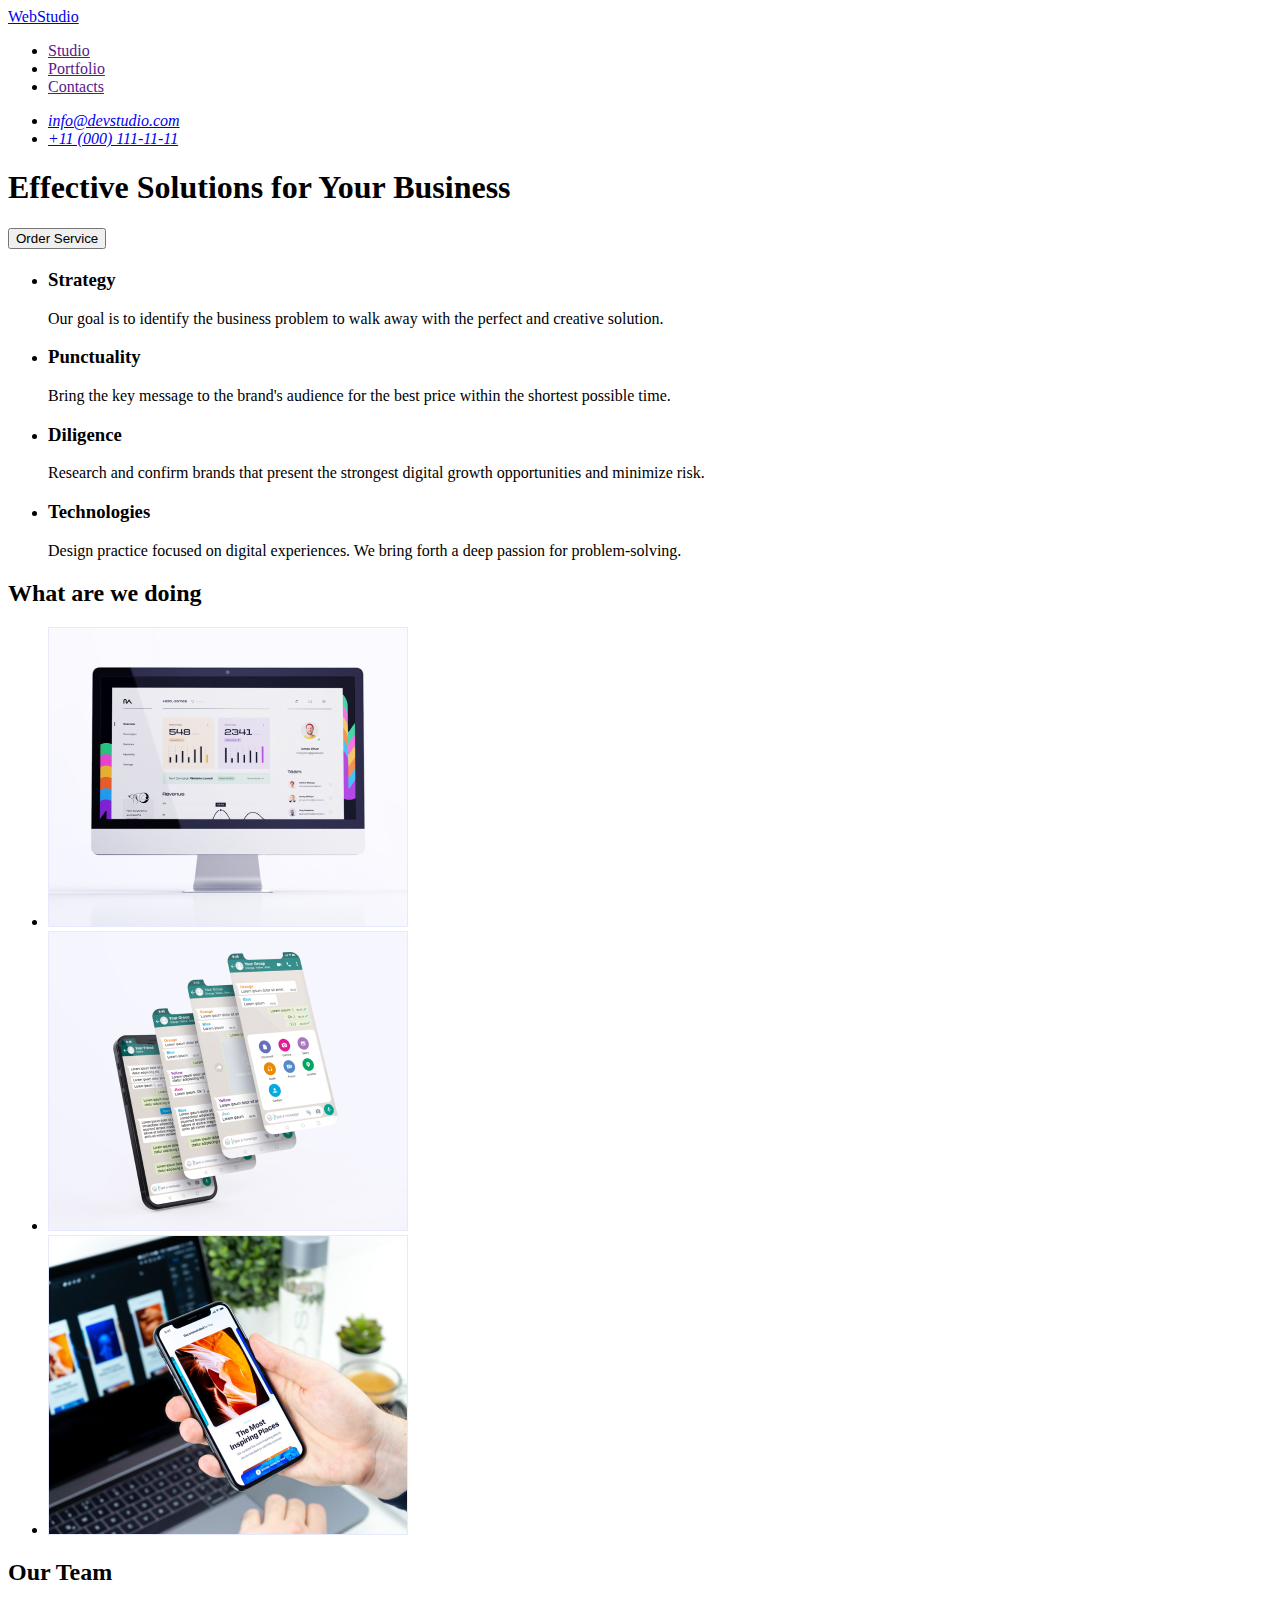
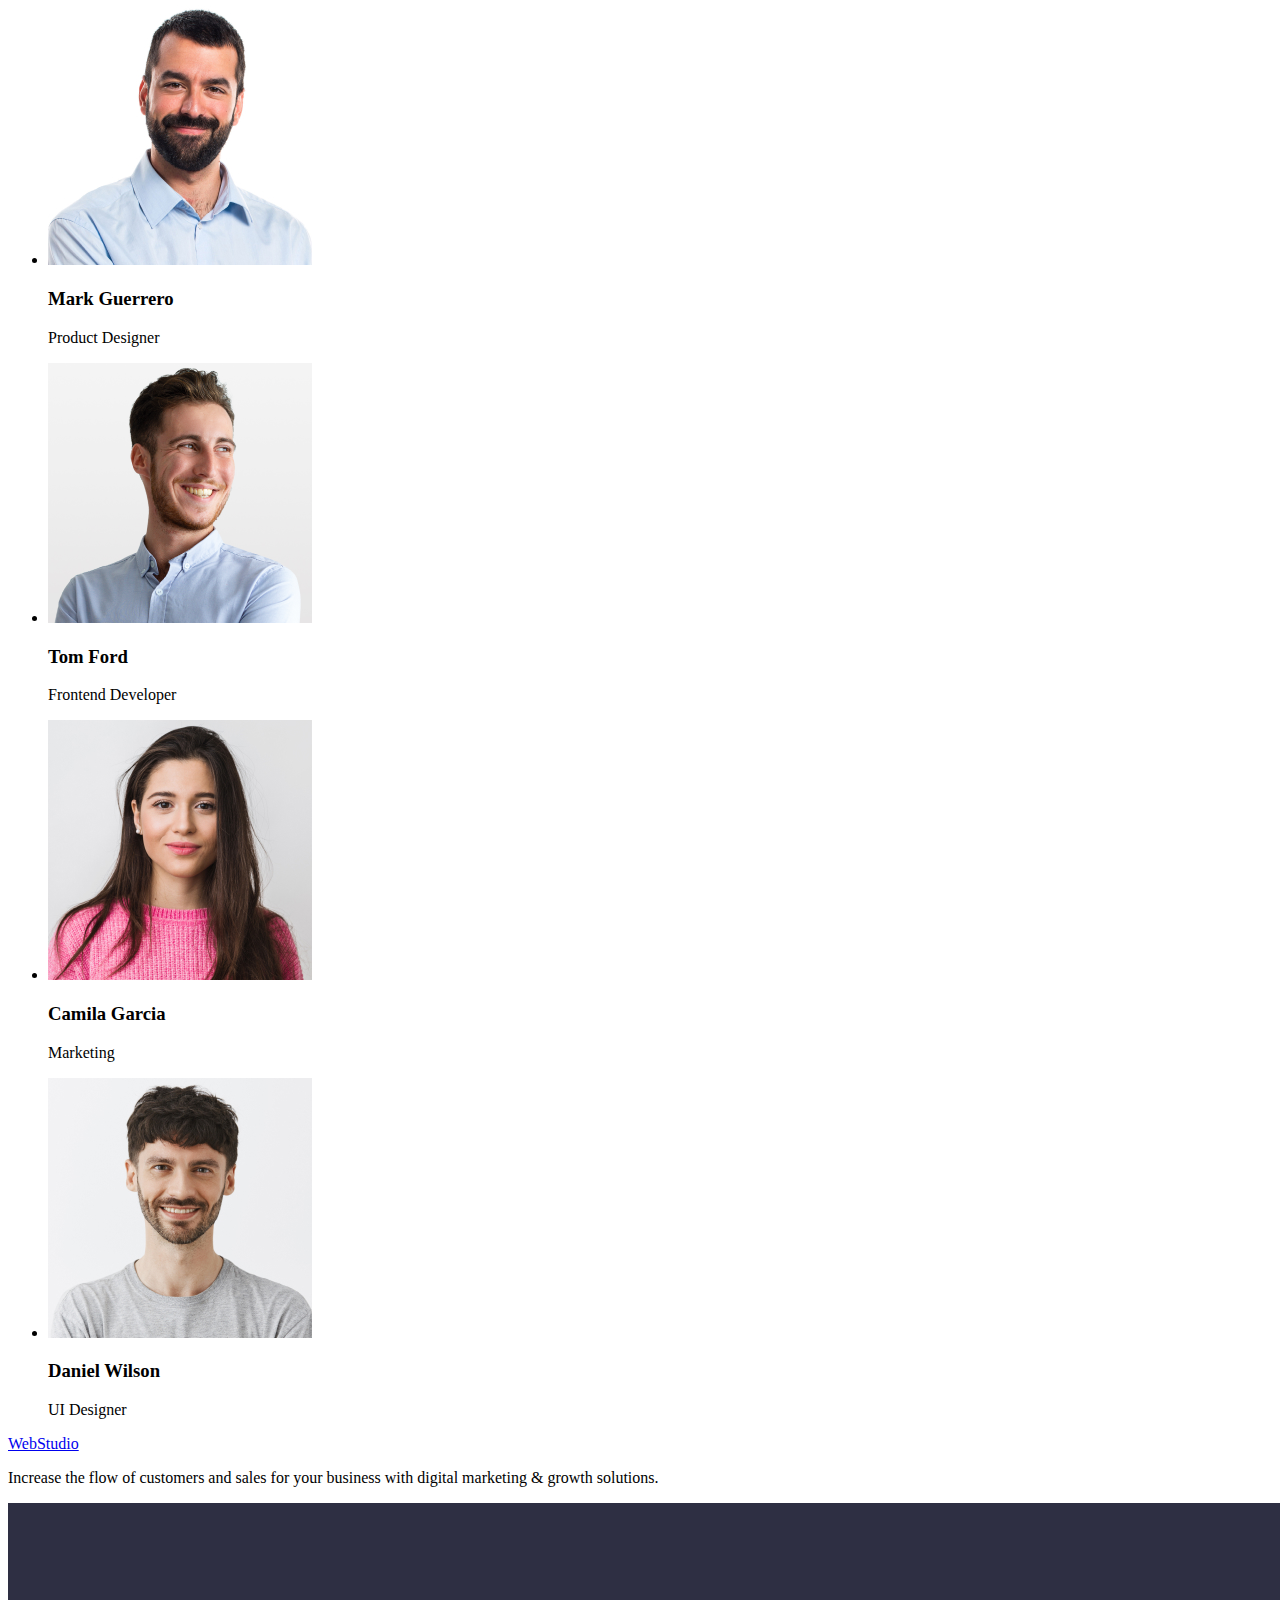
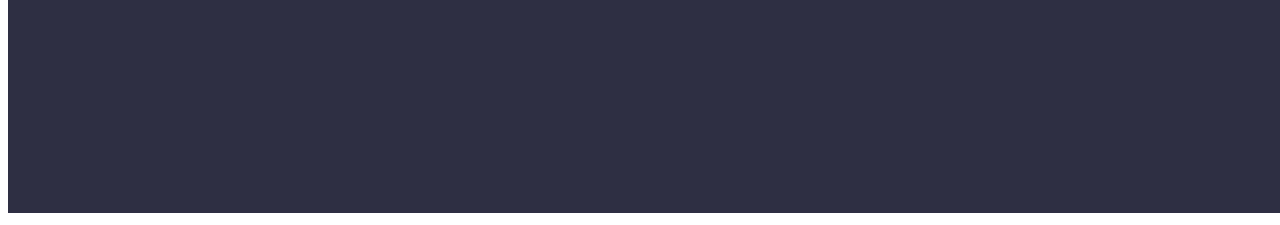
==== index.html @ 42ae1c70 "Initial commit" ====
<!DOCTYPE html>
<html lang="en">

<head>
    <meta charset="UTF-8">
    <meta http-equiv="X-UA-Compatible" content="IE=edge">
    <meta name="viewport" content="width=device-width, initial-scale=1.0">
    <title>Studio</title>
</head>

<body>

    <header>
        <nav>
            <a href="./index.html">WebStudio</a>
            <ul>
                <li><a href="">Studio</a></li>
                <li><a href="">Portfolio</a></li>
                <li><a href="">Contacts</a></li>
            </ul>
        </nav>

        <address>
            <ul>
                <li><a href="mailto:info@devstudio.com">info@devstudio.com</a></li>
                <li><a href="tel:+110001111111">+11 (000) 111-11-11</a></li>
            </ul>
        </address>
    </header>

    <main>

        <section>
            <h1>Effective Solutions for Your Business</h1>
            <button type="button">Order Service</button>
        </section>

        <section>
            <h2></h2>
            <ul>
                <li>
                    <h3>Strategy</h3>
                    <p>
                        Our goal is to identify the business
                        problem to walk away with the perfect and creative solution.
                    </p>
                </li>
                <li>
                    <h3>Punctuality</h3>
                    <p>
                        Bring the key message to the brand's audience for the best price within the shortest possible
                        time.
                    </p>
                </li>
                <li>
                    <h3>Diligence</h3>
                    <p>
                        Research and confirm brands that present the strongest digital growth opportunities and minimize
                        risk.
                    </p>
                </li>
                <li>
                    <h3>Technologies</h3>
                    <p>
                        Design practice focused on digital experiences. We bring forth a deep passion for
                        problem-solving.
                    </p>
                </li>
            </ul>
        </section>

        <section>
            <h2>What are we doing</h2>
            <ul>
                <li><img src="./images/img1.jpg" alt="lapton screen with opened site" width="360"></li>
                <li><img src="./images/img2.jpg" alt="mobile phone with many opened programs" width="360"></li>
                <li><img src="./images/img3.jpg" alt="hand with phone near laptop" width="360"></li>
            </ul>
        </section>

        <section>
            <h2>Our Team</h2>
            <ul>
                <li>
                    <img src="./images/tc1.jpg" alt="man with dark hair and bear" width="264">
                    <h3>Mark Guerrero</h3>
                    <p>Product Designer</p>
                </li>
                <li>
                    <img src="./images/tc2.jpg" alt="smiling man is looking to right" width="264">
                    <h3>Tom Ford</h3>
                    <p>Frontend Developer</p>
                </li>
                <li>
                    <img src="./images/tc3.jpg" alt="woman in pink sweater" width="264">
                    <h3>Camila Garcia</h3>
                    <p>Marketing</p>
                </li>
                <li>
                    <img src="./images/tc4.jpg" alt="smiling man with dark hair" width="264">
                    <h3>Daniel Wilson</h3>
                    <p>UI Designer</p>
                </li>
            </ul>
        </section>
    </main>

    <footer>
        <a href="./index.html">WebStudio</a>
        <p>Increase the flow of customers and sales for your business with digital marketing & growth solutions.</p>
        <img src="./images/dark_bg.jpg" alt="dark purple background" width="1440">
    </footer>

</body>

</html>
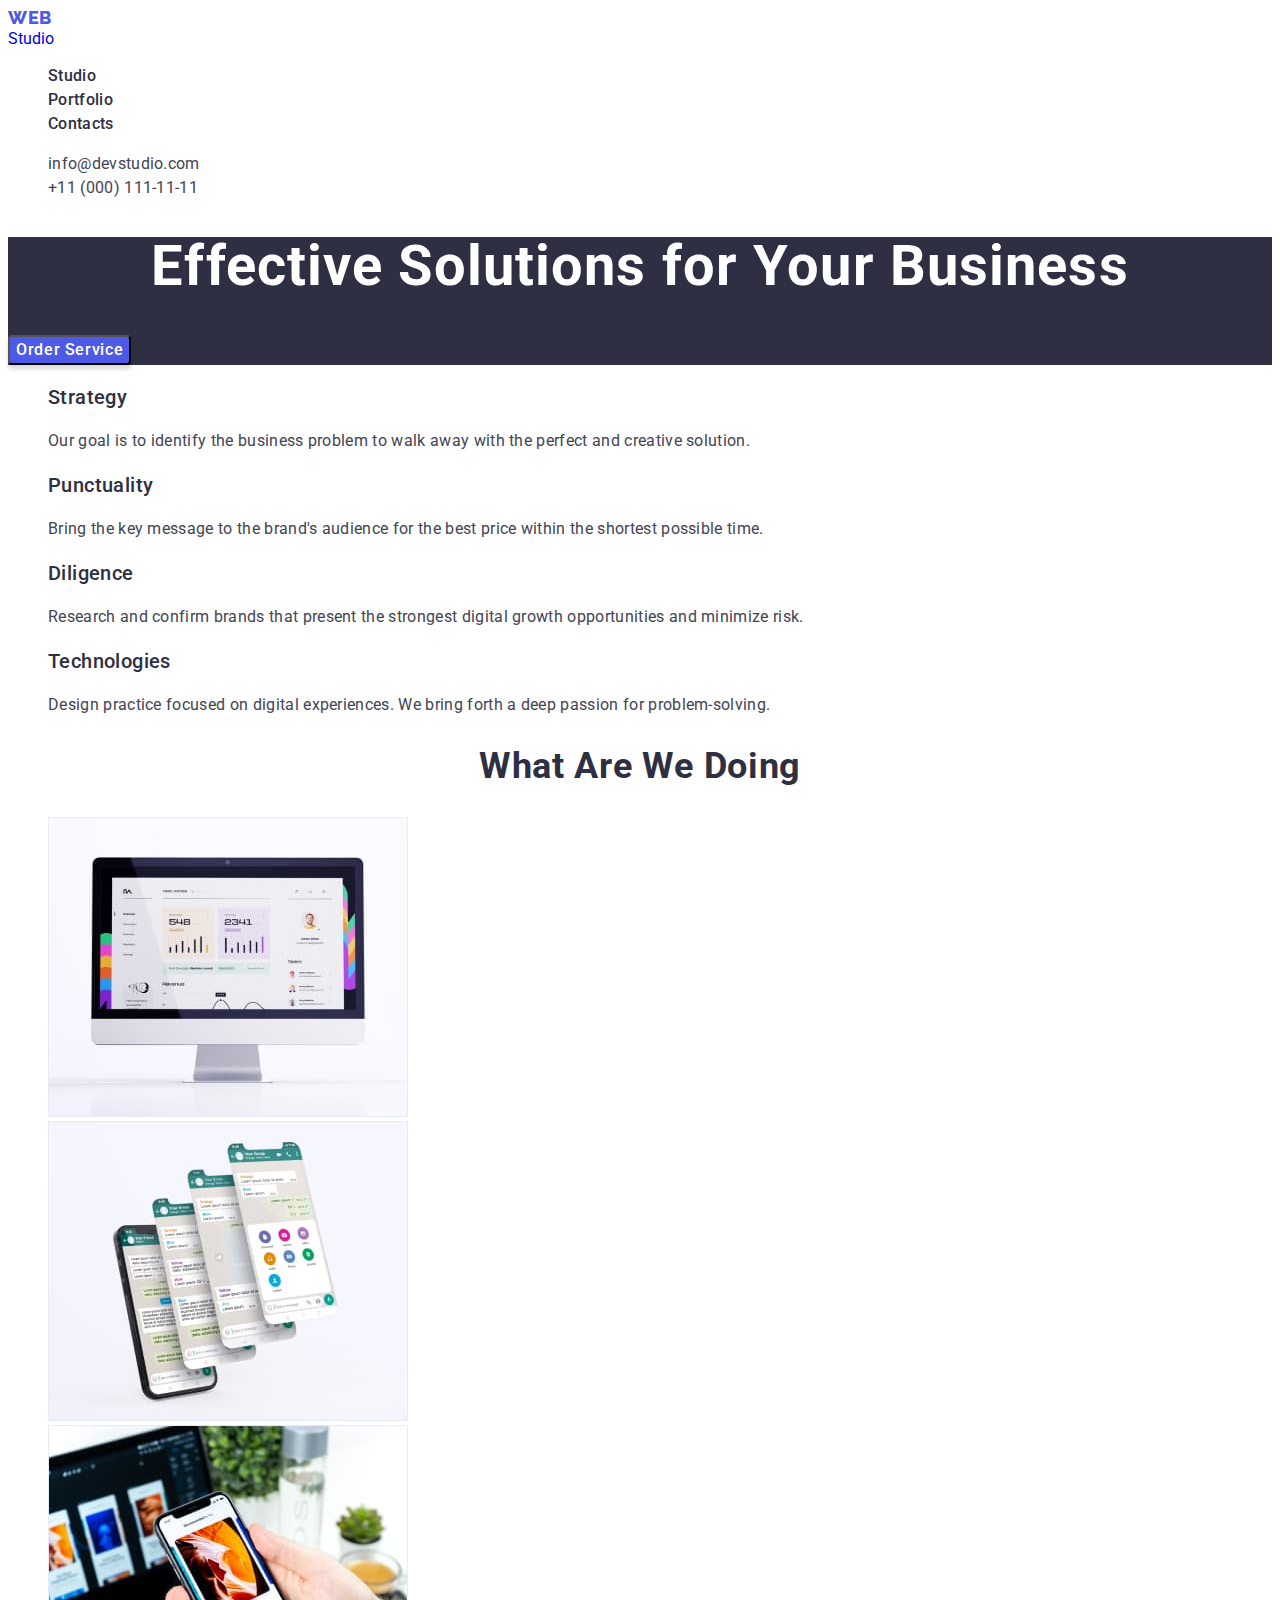
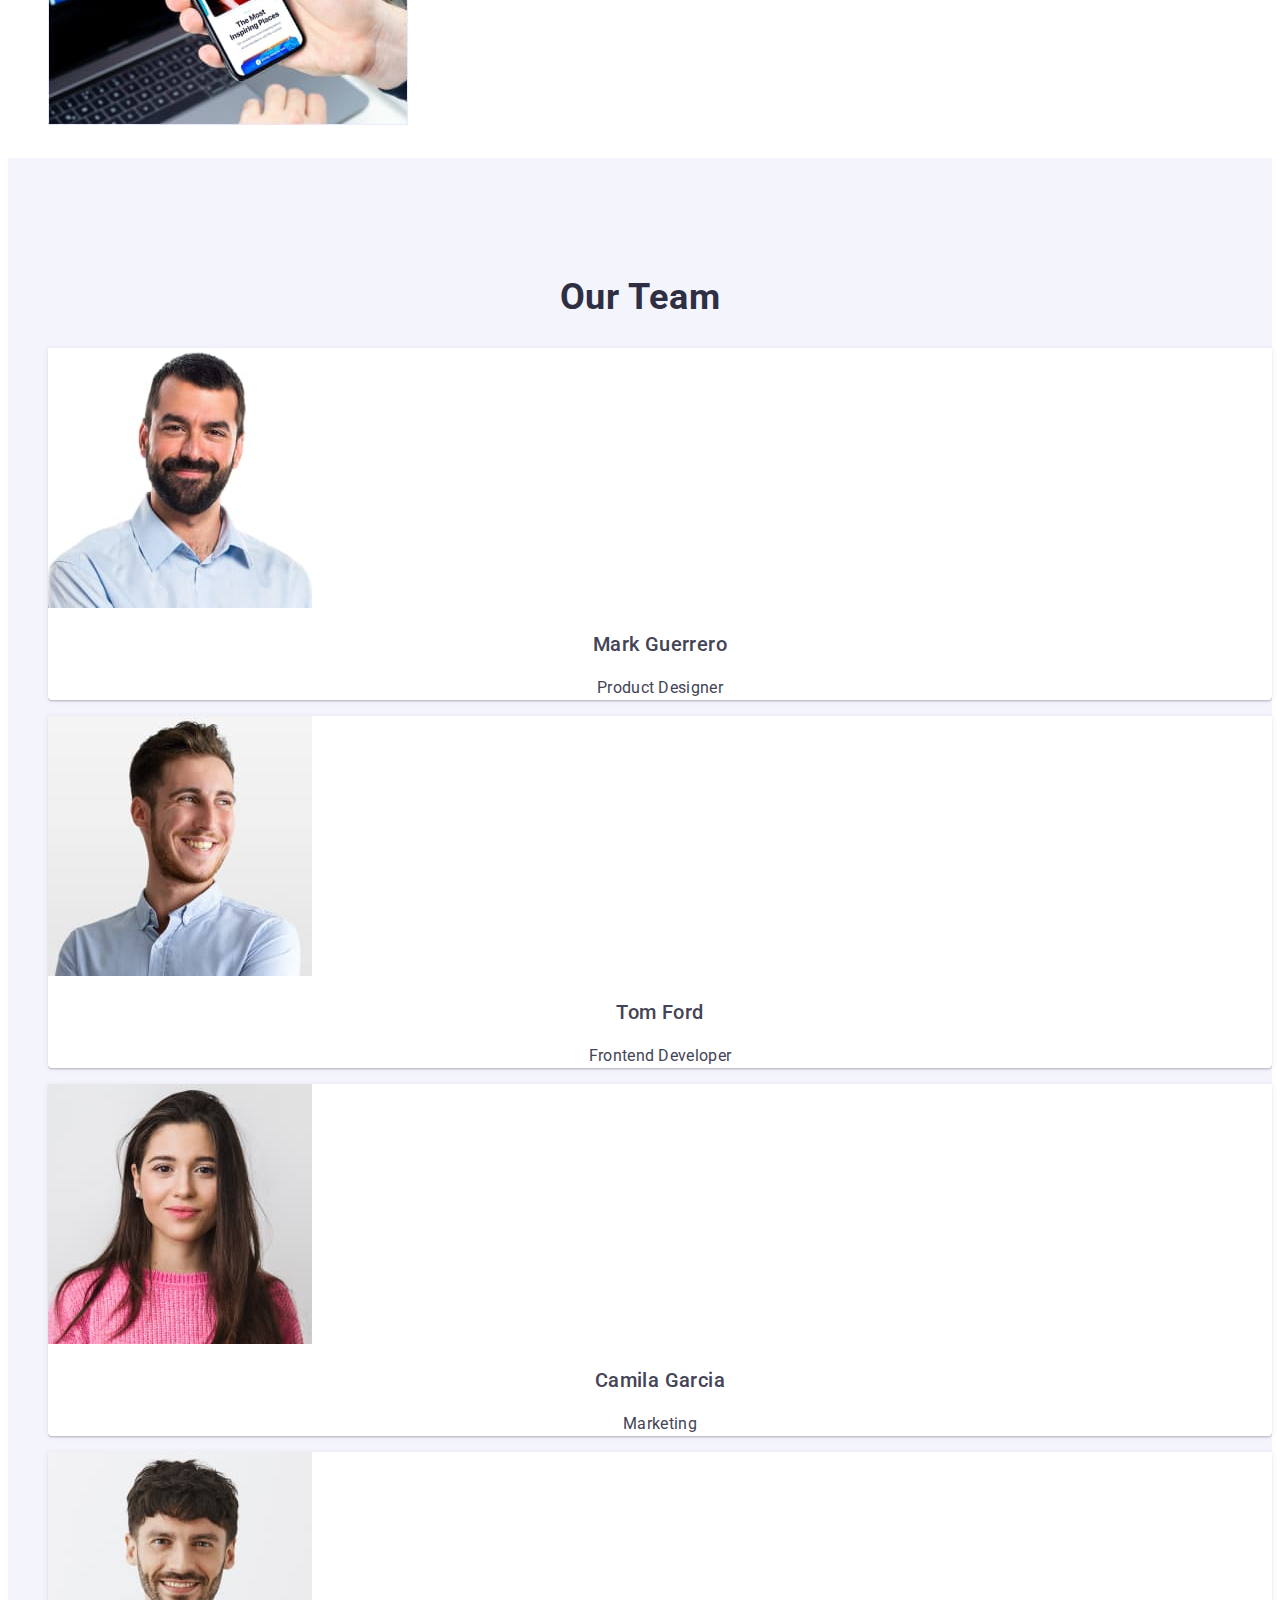
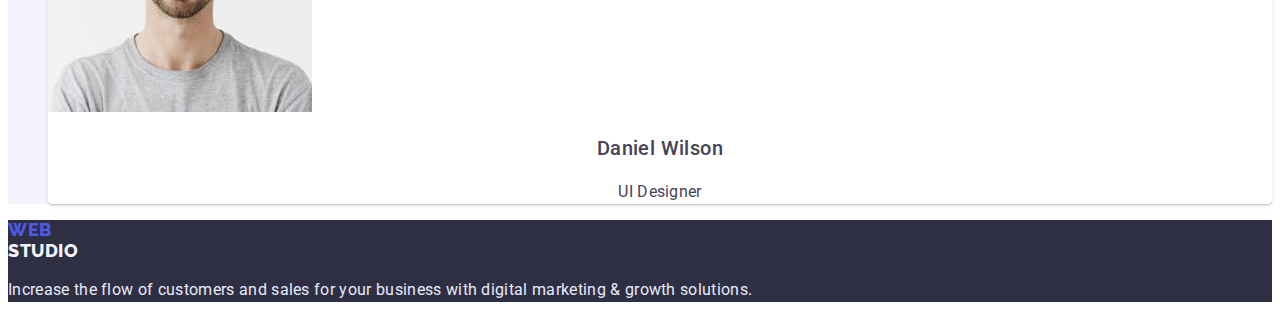
==== commit 7d66e73b: "HW2 V1.0" ====
--- a/index.html
+++ b/index.html
@@ -6,62 +6,70 @@
     <meta http-equiv="X-UA-Compatible" content="IE=edge">
     <meta name="viewport" content="width=device-width, initial-scale=1.0">
     <title>Studio</title>
+    <link rel="preconnect" href="https://fonts.googleapis.com">
+    <link rel="preconnect" href="https://fonts.gstatic.com" crossorigin>
+    <link
+        href="https://fonts.googleapis.com/css2?family=Raleway:wght@800&family=Roboto:wght@400;500;700;900&display=swap"
+        rel="stylesheet">
+    <link rel="stylesheet" href="./css/styles.css">
 </head>
 
 <body>
 
-    <header>
-        <nav>
-            <a href="./index.html">WebStudio</a>
-            <ul>
-                <li><a href="">Studio</a></li>
-                <li><a href="">Portfolio</a></li>
-                <li><a href="">Contacts</a></li>
+    <header class="header">
+        <nav class="header-nav">
+            <a class="header-logo link" href="./index.html"><span class="header-logo-web">Web</span><span
+                    class="header-logo-d">Studio</span></a>
+            <ul class="header-list list">
+                <li class="header-item"><a class="header-link link" href="./index.html">Studio</a></li>
+                <li class="header-item"><a class="header-link link" href="./portfolio.html">Portfolio</a></li>
+                <li class="header-item"><a class="header-link link" href="">Contacts</a></li>
             </ul>
         </nav>
 
-        <address>
-            <ul>
-                <li><a href="mailto:info@devstudio.com">info@devstudio.com</a></li>
-                <li><a href="tel:+110001111111">+11 (000) 111-11-11</a></li>
+        <address class="header-contact">
+            <ul class="header-cont-list list">
+                <li><a class="header-mail link" href="mailto:info@devstudio.com">info@devstudio.com</a></li>
+                <li><a class="header-tel link" href="tel:+110001111111">+11 (000)
+                        111-11-11</a></li>
             </ul>
         </address>
     </header>
 
     <main>
 
-        <section>
-            <h1>Effective Solutions for Your Business</h1>
-            <button type="button">Order Service</button>
+        <section class="hero">
+            <h1 class="hero-title">Effective Solutions for Your Business</h1>
+            <button class="hero-btn" type="button">Order Service</button>
         </section>
 
-        <section>
-            <h2></h2>
-            <ul>
-                <li>
-                    <h3>Strategy</h3>
-                    <p>
+        <section class="mission">
+            <h2 hidden>Hi</h2>
+            <ul class="mission-list list">
+                <li class="mission-item">
+                    <h3 class="mission-title">Strategy</h3>
+                    <p class="mission-text">
                         Our goal is to identify the business
                         problem to walk away with the perfect and creative solution.
                     </p>
                 </li>
-                <li>
-                    <h3>Punctuality</h3>
-                    <p>
+                <li class="mission-item">
+                    <h3 class="mission-title">Punctuality</h3>
+                    <p class="mission-text">
                         Bring the key message to the brand's audience for the best price within the shortest possible
                         time.
                     </p>
                 </li>
-                <li>
-                    <h3>Diligence</h3>
-                    <p>
+                <li class="mission-item">
+                    <h3 class="mission-title">Diligence</h3>
+                    <p class="mission-text">
                         Research and confirm brands that present the strongest digital growth opportunities and minimize
                         risk.
                     </p>
                 </li>
-                <li>
-                    <h3>Technologies</h3>
-                    <p>
+                <li class="mission-item">
+                    <h3 class="mission-title">Technologies</h3>
+                    <p class="mission-text">
                         Design practice focused on digital experiences. We bring forth a deep passion for
                         problem-solving.
                     </p>
@@ -69,46 +77,49 @@
             </ul>
         </section>
 
-        <section>
-            <h2>What are we doing</h2>
-            <ul>
-                <li><img src="./images/img1.jpg" alt="lapton screen with opened site" width="360"></li>
-                <li><img src="./images/img2.jpg" alt="mobile phone with many opened programs" width="360"></li>
-                <li><img src="./images/img3.jpg" alt="hand with phone near laptop" width="360"></li>
+        <section class="about">
+            <h2 class="about-title">What are we doing</h2>
+            <ul class="about-list list">
+                <li><img class="about-img" src="./images/img1.jpg" alt="lapton screen with opened site" width="360">
+                </li>
+                <li><img class="about-img" src="./images/img2.jpg" alt="mobile phone with many opened programs"
+                        width="360"></li>
+                <li><img class="about-img" src="./images/img3.jpg" alt="hand with phone near laptop" width="360"></li>
             </ul>
         </section>
 
-        <section>
-            <h2>Our Team</h2>
-            <ul>
-                <li>
-                    <img src="./images/tc1.jpg" alt="man with dark hair and bear" width="264">
-                    <h3>Mark Guerrero</h3>
-                    <p>Product Designer</p>
+        <section class="team">
+            <h2 class="team-title">Our Team</h2>
+            <ul class="team-list list">
+                <li class="team-item">
+                    <img class="team-img" src="./images/tc1.jpg" alt="man with dark hair and bear" width="264">
+                    <h3 class="team-name">Mark Guerrero</h3>
+                    <p class="team-post">Product Designer</p>
                 </li>
-                <li>
-                    <img src="./images/tc2.jpg" alt="smiling man is looking to right" width="264">
-                    <h3>Tom Ford</h3>
-                    <p>Frontend Developer</p>
+                <li class="team-item">
+                    <img class="team-img" src="./images/tc2.jpg" alt="smiling man is looking to right" width="264">
+                    <h3 class="team-name">Tom Ford</h3>
+                    <p class="team-post">Frontend Developer</p>
                 </li>
-                <li>
-                    <img src="./images/tc3.jpg" alt="woman in pink sweater" width="264">
-                    <h3>Camila Garcia</h3>
-                    <p>Marketing</p>
+                <li class="team-item">
+                    <img class="team-img" src="./images/tc3.jpg" alt="woman in pink sweater" width="264">
+                    <h3 class="team-name">Camila Garcia</h3>
+                    <p class="team-post">Marketing</p>
                 </li>
-                <li>
-                    <img src="./images/tc4.jpg" alt="smiling man with dark hair" width="264">
-                    <h3>Daniel Wilson</h3>
-                    <p>UI Designer</p>
+                <li class="team-item">
+                    <img class="team-img" src="./images/tc4.jpg" alt="smiling man with dark hair" width="264">
+                    <h3 class="team-name">Daniel Wilson</h3>
+                    <p class="team-post">UI Designer</p>
                 </li>
             </ul>
         </section>
     </main>
 
-    <footer>
-        <a href="./index.html">WebStudio</a>
-        <p>Increase the flow of customers and sales for your business with digital marketing & growth solutions.</p>
-        <img src="./images/dark_bg.jpg" alt="dark purple background" width="1440">
+    <footer class="footer">
+        <a class="header-logo link" href="./index.html"><span class="header-logo-web">Web</span><span
+                class="header-logo-studio-w">Studio</span></a>
+        <p class="footer-item">Increase the flow of customers and sales for your business with digital marketing &
+            growth solutions.</p>
     </footer>
 
 </body>
--- a/css/styles.css
+++ b/css/styles.css
@@ -0,0 +1,201 @@
+:root {
+  --main-title-color: #2e2f42;
+  --second-title-color: #434455;
+}
+body {
+  font-family: "Roboto", sans-serif;
+  font-style: normal;
+  font-weight: 400;
+}
+
+.link {
+  text-decoration: none;
+}
+
+.list {
+  list-style: none;
+}
+
+/** --------------------Main page--------------------  */
+
+header {
+  background-color: FFFFFF;
+}
+
+.header-link {
+  font-weight: 500;
+  font-size: 16px;
+  line-height: 1.5;
+  letter-spacing: 0.02em;
+  color: var(--main-title-color);
+}
+
+.header-tel,
+.header-mail {
+  font-family: "Roboto", sans-serif;
+  font-style: normal;
+  font-weight: 400;
+  font-size: 16px;
+  line-height: 1.5;
+  letter-spacing: 0.02em;
+  color: #434455;
+}
+
+.hero {
+  background-color: var(--main-title-color);
+}
+
+.hero-title {
+  font-size: 56px;
+  line-height: 1.07;
+  text-align: center;
+  letter-spacing: 0.02em;
+  color: #ffffff;
+}
+
+.hero-btn {
+  font-family: "Roboto", sans-serif;
+  font-style: normal;
+  font-weight: 500;
+  font-size: 16px;
+  line-height: 1.5;
+  display: flex;
+  align-items: center;
+  letter-spacing: 0.04em;
+  color: #ffffff;
+  background-color: #4d5ae5;
+  box-shadow: 0px 4px 4px rgba(0, 0, 0, 0.15);
+  border-radius: 4px;
+}
+
+.mission-title {
+  font-weight: 500;
+  font-size: 20px;
+  line-height: 1.2;
+  letter-spacing: 0.02em;
+  color: var(--main-title-color);
+}
+
+.mission-text {
+  font-size: 16px;
+  line-height: 1.5;
+  letter-spacing: 0.02em;
+  color: #434455;
+}
+
+.about-title {
+  font-weight: 700;
+  font-size: 36px;
+  line-height: 1.11;
+  text-align: center;
+  letter-spacing: 0.02em;
+  text-transform: capitalize;
+  color: var(--main-title-color);
+}
+
+.team {
+  background-color: #f4f4fd;
+}
+.team-title {
+  padding-top: 120px;
+  font-weight: 700;
+  font-size: 36px;
+  line-height: 1.11;
+  text-align: center;
+  letter-spacing: 0.02em;
+  text-transform: capitalize;
+  color: var(--main-title-color);
+}
+
+.team-item {
+  background: #ffffff;
+  box-shadow: 0px 1px 6px rgba(46, 47, 66, 0.08),
+    0px 1px 1px rgba(46, 47, 66, 0.16), 0px 2px 1px rgba(46, 47, 66, 0.08);
+  border-radius: 0px 0px 4px 4px;
+}
+
+.team-name {
+  font-weight: 500;
+  font-size: 20px;
+  line-height: 1.2;
+  text-align: center;
+  letter-spacing: 0.02em;
+  color: #434455;
+}
+
+.team-post {
+  font-size: 16px;
+  line-height: 1.5;
+  text-align: center;
+  letter-spacing: 0.02em;
+  color: #434455;
+}
+
+.footer {
+  background-color: var(--main-title-color);
+}
+
+.header-logo-web {
+  font-family: "Raleway";
+  font-style: normal;
+  font-weight: 800;
+  font-size: 18px;
+  line-height: 1.16;
+  display: flex;
+  align-items: center;
+  letter-spacing: 0.03em;
+  text-transform: uppercase;
+  color: #4d5ae5;
+}
+
+.header-logo-studio-w {
+  font-family: "Raleway";
+  font-style: normal;
+  font-weight: 800;
+  font-size: 18px;
+  line-height: 1.16;
+  display: flex;
+  align-items: center;
+  letter-spacing: 0.03em;
+  text-transform: uppercase;
+  color: #f4f4fd;
+}
+
+.footer {
+  background-color: var(--main-title-color);
+}
+
+.footer-item {
+  font-size: 16px;
+  line-height: 1.5;
+  letter-spacing: 0.02em;
+  color: #e7e9fc;
+}
+
+/** -------------------- Portfolio --------------------*/
+
+.port-btn {
+  color: #4d5ae5;
+  background-color: #f4f4fd;
+  border: 1px solid #e7e9fc;
+  border-radius: 4px;
+}
+
+.port-btn:hover {
+  color: #ffffff;
+  background-color: #404bbf;
+  box-shadow: 0px 3px 1px rgba(0, 0, 0, 0.1), 0px 2px 1px rgba(0, 0, 0, 0.08),
+    0px 2px 2px rgba(0, 0, 0, 0.12);
+  border-radius: 4px;
+}
+
+.port-example-list {
+}
+.list {
+}
+.port-example-item {
+}
+.port-example-name {
+}
+.port-example-type {
+}
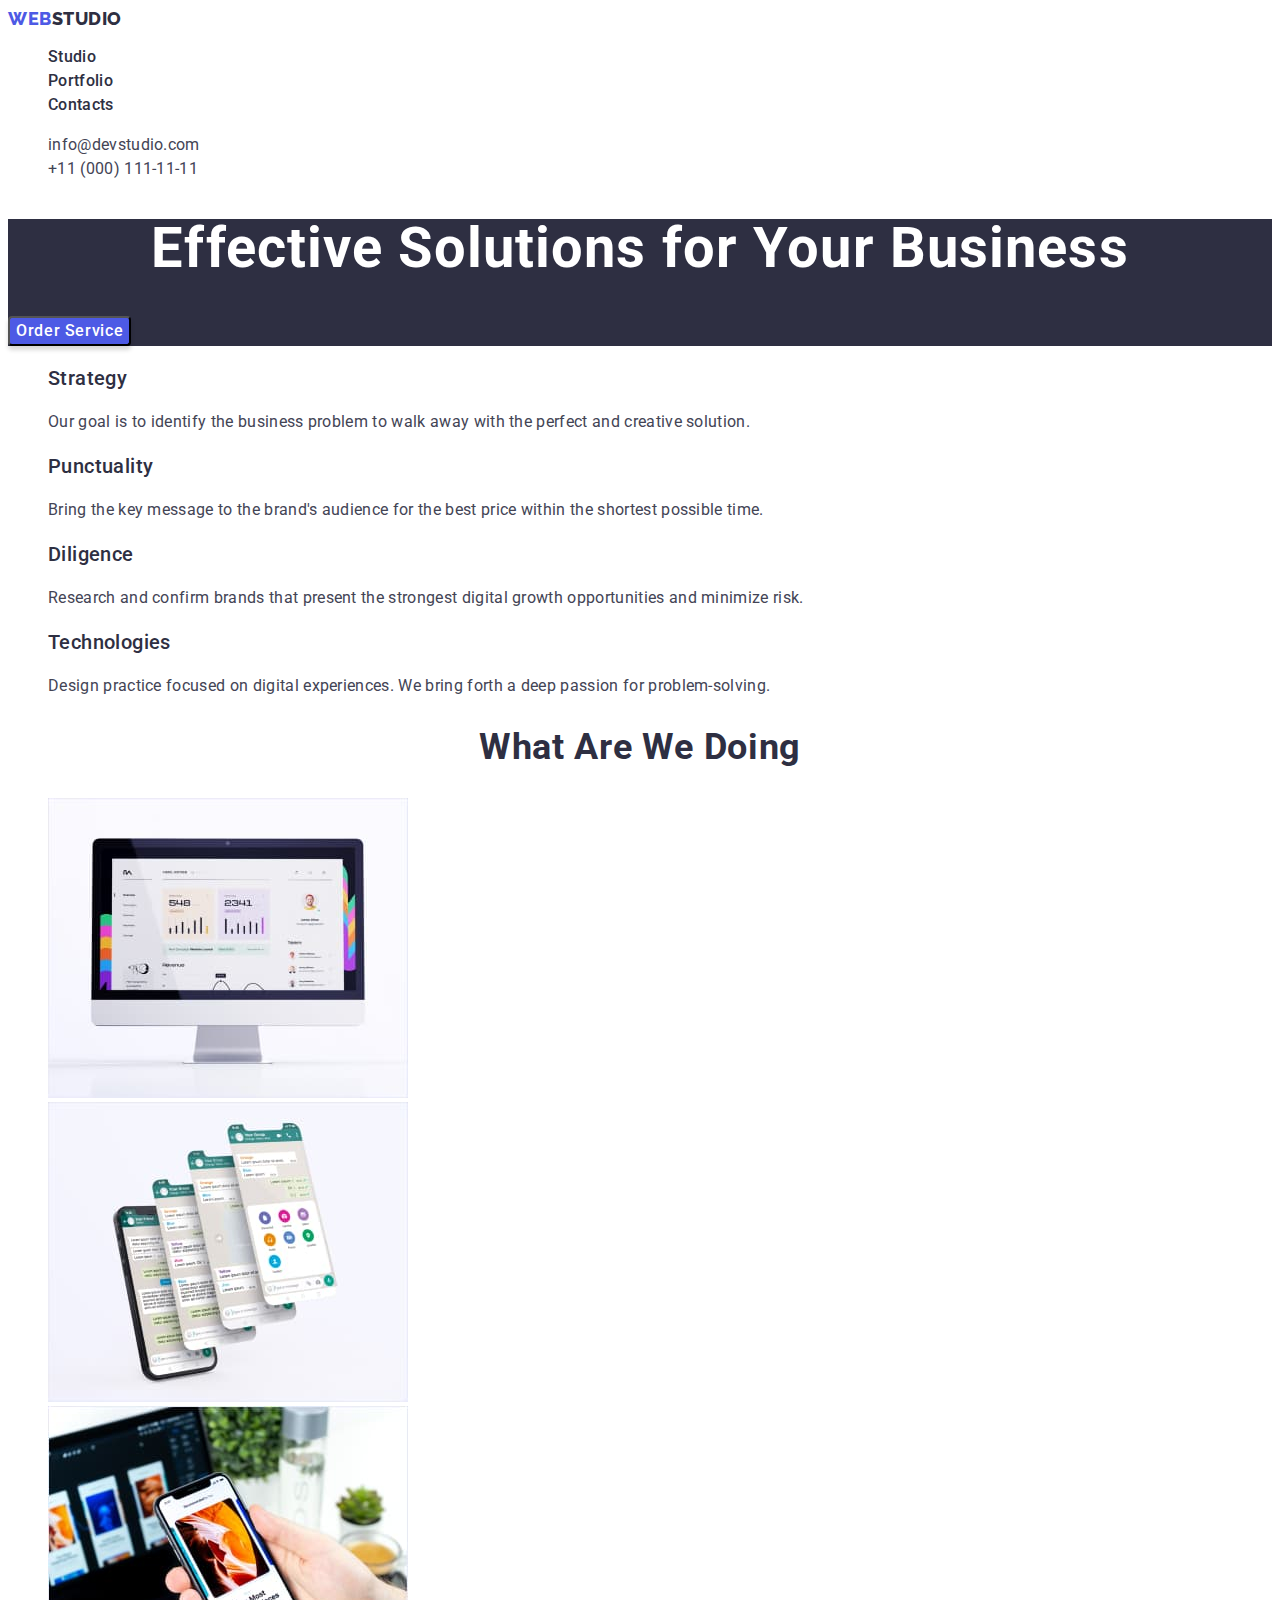
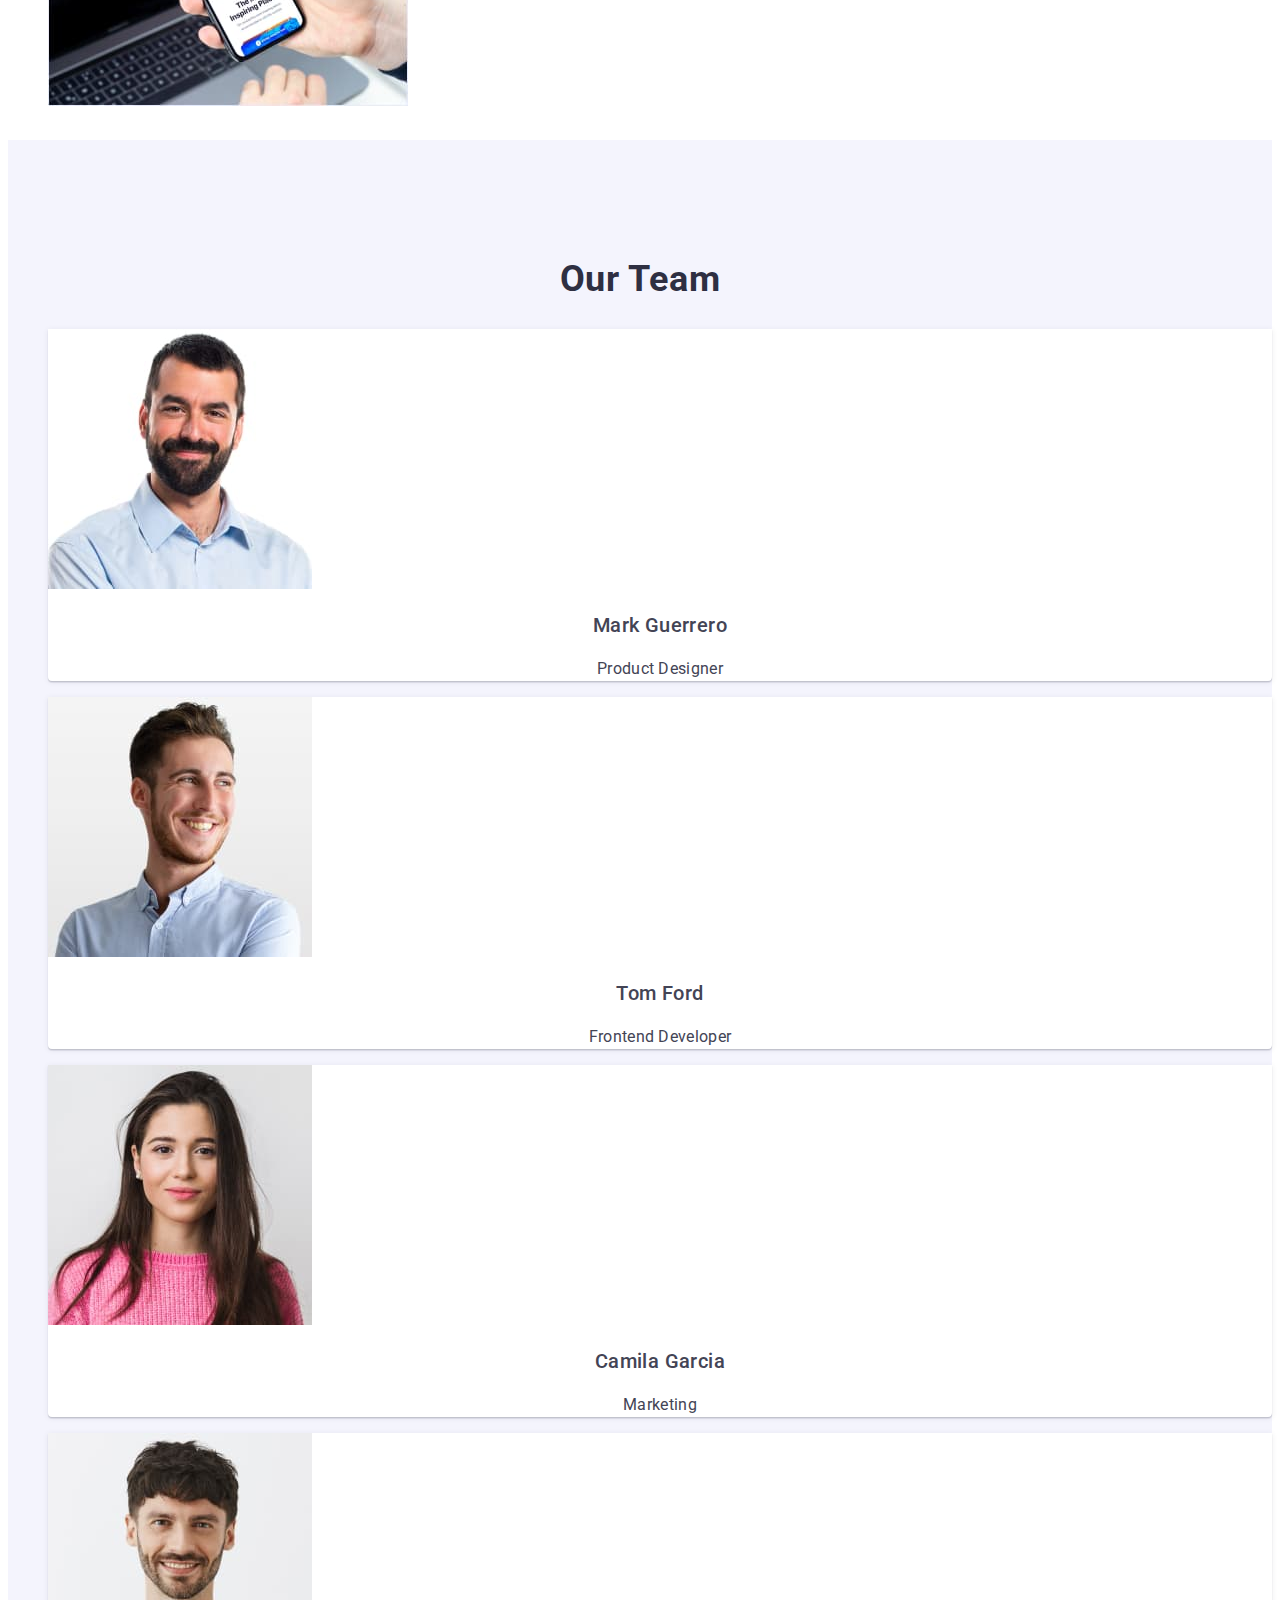
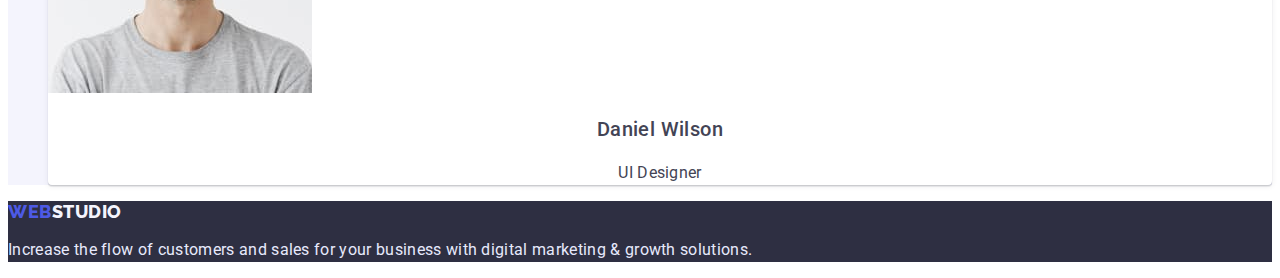
==== commit 3a591fb6: "HW2 V1.3" ====
--- a/index.html
+++ b/index.html
@@ -18,8 +18,7 @@
 
     <header class="header">
         <nav class="header-nav">
-            <a class="header-logo link" href="./index.html"><span class="header-logo-web">Web</span><span
-                    class="header-logo-d">Studio</span></a>
+            <a class="header-logo link" href="./index.html">Web<span class="header-logo-d">Studio</span></a>
             <ul class="header-list list">
                 <li class="header-item"><a class="header-link link" href="./index.html">Studio</a></li>
                 <li class="header-item"><a class="header-link link" href="./portfolio.html">Portfolio</a></li>
@@ -44,7 +43,7 @@
         </section>
 
         <section class="mission">
-            <h2 hidden>Hi</h2>
+            <h2 hidden>hello</h2>
             <ul class="mission-list list">
                 <li class="mission-item">
                     <h3 class="mission-title">Strategy</h3>
@@ -116,8 +115,7 @@
     </main>
 
     <footer class="footer">
-        <a class="header-logo link" href="./index.html"><span class="header-logo-web">Web</span><span
-                class="header-logo-studio-w">Studio</span></a>
+        <a class="footer-logo link" href="./index.html">Web<span class="footer-logo-studio-w">Studio</span></a>
         <p class="footer-item">Increase the flow of customers and sales for your business with digital marketing &
             growth solutions.</p>
     </footer>
--- a/css/styles.css
+++ b/css/styles.css
@@ -1,11 +1,8 @@
-:root {
-  --main-title-color: #2e2f42;
-  --second-title-color: #434455;
-}
 body {
   font-family: "Roboto", sans-serif;
   font-style: normal;
   font-weight: 400;
+  color: #434455;
 }
 
 .link {
@@ -19,15 +16,38 @@
 /** --------------------Main page--------------------  */
 
 header {
-  background-color: FFFFFF;
+  background-color: #ffffff;
+}
+
+.header-logo {
+  font-family: "Raleway";
+  font-style: normal;
+  font-weight: 800;
+  font-size: 18px;
+  line-height: 1.17;
+  display: flex;
+  align-items: center;
+  letter-spacing: 0.03em;
+  text-transform: uppercase;
+  color: #4d5ae5;
 }
 
 .header-link {
-  font-weight: 500;
-  font-size: 16px;
-  line-height: 1.5;
-  letter-spacing: 0.02em;
-  color: var(--main-title-color);
+  font-style: normal;
+  font-weight: 500;
+  font-size: 16px;
+  line-height: 1.5;
+  letter-spacing: 0.02em;
+  color: #2e2f42;
+}
+
+.header-link:hover {
+  color: #404bbf;
+}
+
+.header-mail:hover,
+.header-tel:hover {
+  color: #404bbf;
 }
 
 .header-tel,
@@ -42,7 +62,7 @@
 }
 
 .hero {
-  background-color: var(--main-title-color);
+  background-color: #2e2f42;
 }
 
 .hero-title {
@@ -66,6 +86,14 @@
   background-color: #4d5ae5;
   box-shadow: 0px 4px 4px rgba(0, 0, 0, 0.15);
   border-radius: 4px;
+  cursor: pointer;
+}
+
+.hero-btn:hover {
+  color: #ffffff;
+  background: #404bbf;
+  box-shadow: 0px 4px 4px rgba(0, 0, 0, 0.15);
+  border-radius: 4px;
 }
 
 .mission-title {
@@ -73,7 +101,7 @@
   font-size: 20px;
   line-height: 1.2;
   letter-spacing: 0.02em;
-  color: var(--main-title-color);
+  color: #2e2f42;
 }
 
 .mission-text {
@@ -90,7 +118,7 @@
   text-align: center;
   letter-spacing: 0.02em;
   text-transform: capitalize;
-  color: var(--main-title-color);
+  color: #2e2f42;
 }
 
 .team {
@@ -104,7 +132,7 @@
   text-align: center;
   letter-spacing: 0.02em;
   text-transform: capitalize;
-  color: var(--main-title-color);
+  color: #2e2f42;
 }
 
 .team-item {
@@ -132,10 +160,14 @@
 }
 
 .footer {
-  background-color: var(--main-title-color);
-}
-
-.header-logo-web {
+  background-color: #2e2f42;
+}
+
+.header-logo-d {
+  color: #2e2f42;
+}
+
+.header-logo-studio-w {
   font-family: "Raleway";
   font-style: normal;
   font-weight: 800;
@@ -145,26 +177,30 @@
   align-items: center;
   letter-spacing: 0.03em;
   text-transform: uppercase;
-  color: #4d5ae5;
-}
-
-.header-logo-studio-w {
+  color: #f4f4fd;
+}
+
+.footer {
+  background-color: #2e2f42;
+}
+
+.footer-logo {
   font-family: "Raleway";
   font-style: normal;
   font-weight: 800;
   font-size: 18px;
-  line-height: 1.16;
+  line-height: 1.17;
   display: flex;
   align-items: center;
   letter-spacing: 0.03em;
   text-transform: uppercase;
+  color: #4d5ae5;
+}
+
+.footer-logo-studio-w {
   color: #f4f4fd;
 }
 
-.footer {
-  background-color: var(--main-title-color);
-}
-
 .footer-item {
   font-size: 16px;
   line-height: 1.5;
@@ -175,10 +211,20 @@
 /** -------------------- Portfolio --------------------*/
 
 .port-btn {
+  font-family: "Roboto";
+  font-style: normal;
+  font-weight: 500;
+  font-size: 16px;
+  line-height: 1.5;
+  display: flex;
+  align-items: center;
+  text-align: center;
+  letter-spacing: 0.04em;
   color: #4d5ae5;
-  background-color: #f4f4fd;
+  background: #f4f4fd;
   border: 1px solid #e7e9fc;
   border-radius: 4px;
+  cursor: pointer;
 }
 
 .port-btn:hover {
@@ -189,13 +235,17 @@
   border-radius: 4px;
 }
 
-.port-example-list {
-}
-.list {
-}
-.port-example-item {
-}
 .port-example-name {
+  font-weight: 500;
+  font-size: 20px;
+  line-height: 1.2;
+  letter-spacing: 0.02em;
+  color: #2e2f42;
 }
 .port-example-type {
-}
+  font-weight: 400;
+  font-size: 16px;
+  line-height: 1.5;
+  letter-spacing: 0.02em;
+  color: #434455;
+}
